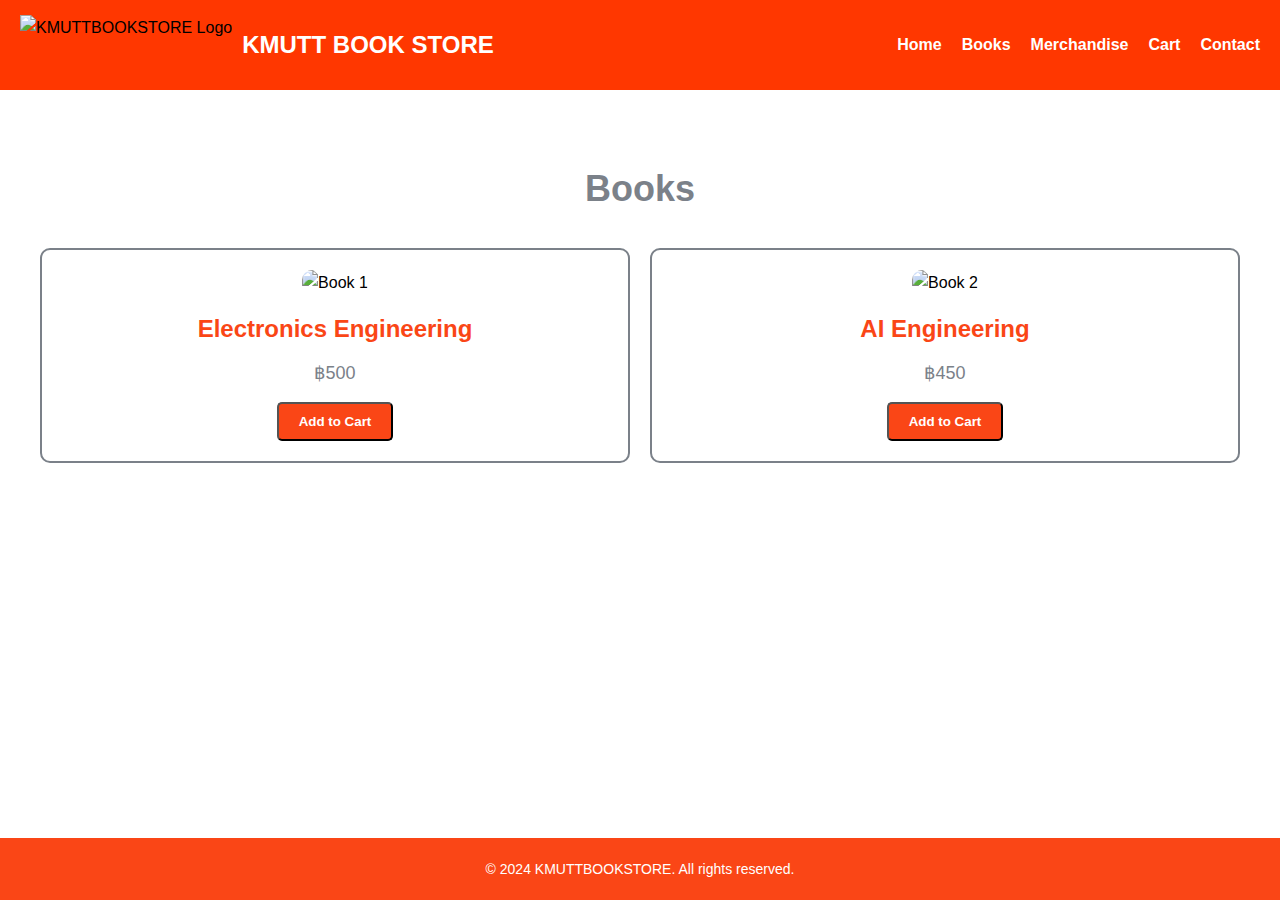
==== books.html @ 5b7a6eb7 "Add files via upload" ====
<!DOCTYPE html>
<html lang="en">
<head>
    <meta charset="UTF-8">
    <meta name="viewport" content="width=device-width, initial-scale=1.0">
    <title>Books - KMUTTBOOKSTORE</title>
    <link rel="stylesheet" href="styles.css">
</head>
<body>
    <div class="wrapper">
        <header>
            <div class="logo">
                <img src="images/logo.png" alt="KMUTTBOOKSTORE Logo">
                <span class="logo-text">KMUTT BOOK STORE</span>
            </div>
            <nav>
                <ul>
                    <li><a href="index.html">Home</a></li>
                    <li><a href="books.html">Books</a></li>
                    <li><a href="merchandise.html">Merchandise</a></li>
                    <li><a href="cart.html">Cart</a></li>
                    <li><a href="contact.html">Contact</a></li>
                </ul>
            </nav>
        </header>

        <div class="main-content">
            <section class="products">
                <h2>Books</h2>
                <div class="product-grid">
                    <div class="product-item">
                        <img src="images/book1.jpg" alt="Book 1">
                        <h3>Electronics Engineering</h3>
                        <p>฿500</p>
                        <button onclick="addToCart('Electronics Engineering', 500)" class="btn">Add to Cart</button>
                    </div>
                    <div class="product-item">
                        <img src="images/book2.jpg" alt="Book 2">
                        <h3>AI Engineering</h3>
                        <p>฿450</p>
                        <button onclick="addToCart('AI Engineering', 450)" class="btn">Add to Cart</button>
                    </div>
                </div>
            </section>
        </div>

        <footer>
            <p>&copy; 2024 KMUTTBOOKSTORE. All rights reserved.</p>
        </footer>
        <script src="script.js"></script>
    </div>
</body>
</html>
---- styles.css ----
/* Reset Styles */
* {
    margin: 0;
    padding: 0;
    box-sizing: border-box;
}

html, body {
    height: 100%;
}

body {
    font-family: 'Roboto', sans-serif;
    background-color: #FFFFFF;
    color: #000000;
    line-height: 1.6;
}

/* Wrapper */
.wrapper {
    min-height: 100%;
    display: flex;
    flex-direction: column;
}

.main-content {
    flex: 1;
    padding: 20px;
}

/* Header Styles */
header {
    background-color: #ff3700;
    padding: 15px 20px;
    display: flex;
    justify-content: space-between;
    align-items: center;
    flex-wrap: wrap;
}

.logo {
    display: flex;
    align-items: center;
}

.logo img {
    height: 60px;
    width: auto;
}

.logo-text {
    font-size: 24px;
    font-weight: bold;
    color: #ffffff;
    margin-left: 10px;
}

nav ul {
    list-style: none;
    display: flex;
    flex-wrap: wrap;
}

nav ul li {
    margin-left: 20px;
}

nav ul li a {
    color: #FFFFFF;
    text-decoration: none;
    font-weight: 700;
}

nav ul li a:hover {
    color: #FFC72C;
}

/* Hero Section */
.hero {
    background: url('images/your-background-image.jpg') no-repeat center center/cover;
    color: #FFFFFF;
    padding: 80px 20px;
    text-align: center;
    position: relative;
}

.hero::before {
    content: '';
    position: absolute;
    top: 0;
    left: 0;
    width: 100%;
    height: 100%;
    background-color: rgba(0, 0, 0, 0.5); /* สีดำโปร่งใส */
    z-index: 1;
}

.hero-content {
    position: relative;
    z-index: 2; /* ทำให้ข้อความอยู่บนสุด */
    text-align: center;
    color: #FFFFFF; /* สีขาว */
    text-shadow: 2px 2px 4px rgba(0, 0, 0, 0.7); /* เพิ่มเงา */
}

.hero h1 {
    font-size: 64px; /* ขยายขนาดตัวอักษร */
    margin-bottom: 10px;
}

.hero p {
    font-size: 20px;
    margin-bottom: 20px;
}


.btn {
    background-color: #FA4616;
    color: #FFFFFF;
    padding: 10px 20px;
    text-decoration: none;
    border-radius: 5px;
    font-weight: 700;
}

.btn:hover {
    background-color: #FFC72C;
}

/* Products Section */
.products {
    padding: 50px 20px;
    text-align: center;
}

.products h2 {
    margin-bottom: 30px;
    font-size: 36px;
    color: #7B8189;
}

.product-grid {
    display: grid;
    grid-template-columns: repeat(auto-fit, minmax(250px, 1fr));
    gap: 20px;
}

.product-item {
    background-color: #FFFFFF;
    padding: 20px;
    border-radius: 10px;
    border: 2px solid #7B8189;
    text-align: center;
}

.product-item img {
    height: 250px;
    width: auto;
    object-fit: cover;
    border-radius: 10px;
    margin-bottom: 15px;
}

.product-item h3 {
    font-size: 24px;
    margin-bottom: 10px;
    color: #FA4616;
}

.product-item p {
    font-size: 18px;
    margin-bottom: 15px;
    color: #7B8189;
}

/* Cart Section */
.cart {
    padding: 50px 20px;
    max-width: 900px;
    margin: 0 auto;
    text-align: center;
}

.cart h2 {
    margin-bottom: 30px;
    font-size: 36px;
    color: #FA4616;
}

.cart-table {
    width: 100%;
    border-collapse: collapse;
    margin-bottom: 20px;
}

.cart-table th, .cart-table td {
    padding: 15px;
    border: 1px solid #7B8189;
    text-align: left;
}

.cart-table th {
    background-color: #FA4616;
    color: #FFFFFF;
    font-weight: 700;
}

.cart-table td {
    background-color: #F9F9F9;
}

.cart-total {
    text-align: right;
    margin-top: 20px;
}

.cart-total h3 {
    margin-bottom: 20px;
    font-size: 24px;
    color: #FA4616;
}

.cart .btn {
    margin-top: 20px;
}

/* Contact Section */
.contact-info {
    padding: 50px 20px;
    max-width: 800px;
    margin: 20px auto;
    text-align: center;
    background-color: #F9F9F9;
    border-radius: 10px;
    box-shadow: 0 4px 8px rgba(0, 0, 0, 0.1);
}

.contact-info h2 {
    margin-bottom: 20px;
    font-size: 36px;
    color: #FA4616;
}

.contact-info .info-group {
    display: flex;
    align-items: center;
    justify-content: center;
    margin-bottom: 20px;
}

.contact-info .info-group i {
    margin-right: 10px;
    color: #FA4616;
    font-size: 24px;
}

.contact-info .info-group a {
    color: #FA4616;
    text-decoration: none;
    font-weight: bold;
}

.contact-info .info-group a:hover {
    text-decoration: underline;
    color: #FFC72C;
}

.search-bar {
    text-align: center;
    margin: 20px 0;
}

.search-bar input {
    width: 80%;
    max-width: 500px;
    padding: 10px;
    border: 2px solid #ccc;
    border-radius: 5px;
    font-size: 16px;
}


/* Footer */
footer {
    background-color: #FA4616;
    padding: 20px 0;
    text-align: center;
    font-size: 14px;
    color: #FFFFFF;
    width: 100%;
}

/* Responsive Design */
@media (max-width: 768px) {
    header {
        flex-wrap: wrap;
        text-align: center;
    }

    nav ul {
        flex-direction: column;
        align-items: center;
    }

    nav ul li {
        margin: 10px 0;
    }

    .product-grid {
        grid-template-columns: 1fr;
    }

    .cart-table th, .cart-table td {
        font-size: 14px;
        padding: 10px;
    }

    .btn {
        width: 100%;
    }
}

@media (max-width: 480px) {
    .hero h1 {
        font-size: 24px;
    }

    .hero p {
        font-size: 14px;
    }

    .cart-table th, .cart-table td {
        font-size: 12px;
    }

    .btn {
        font-size: 14px;
    }
}
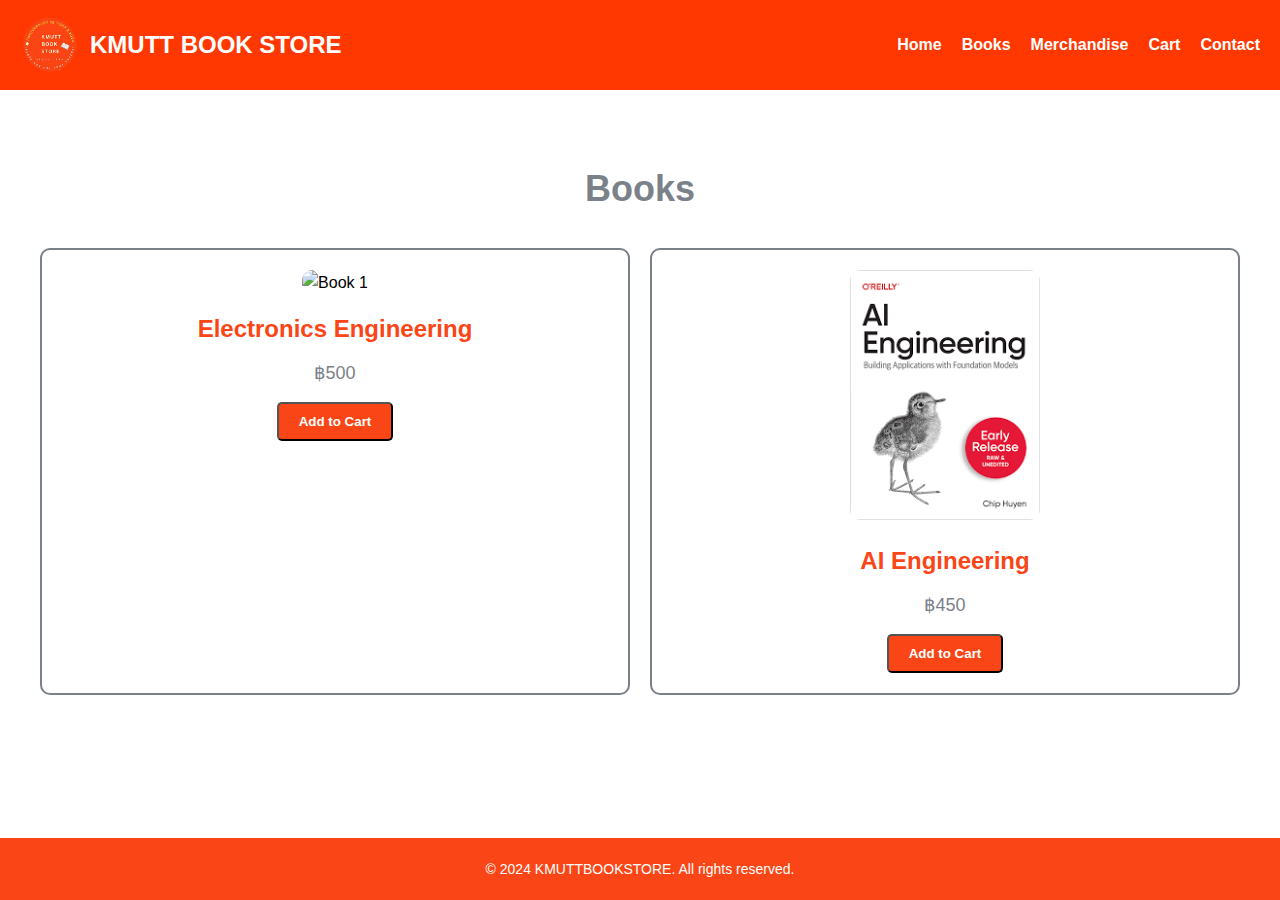
==== commit d93bb8b7: "Update books.html" ====
--- a/books.html
+++ b/books.html
@@ -29,7 +29,7 @@
                 <h2>Books</h2>
                 <div class="product-grid">
                     <div class="product-item">
-                        <img src="images/book1.jpg" alt="Book 1">
+                        <img src="testkmuttbookstore/images/book1.jpg" alt="Book 1">
                         <h3>Electronics Engineering</h3>
                         <p>฿500</p>
                         <button onclick="addToCart('Electronics Engineering', 500)" class="btn">Add to Cart</button>
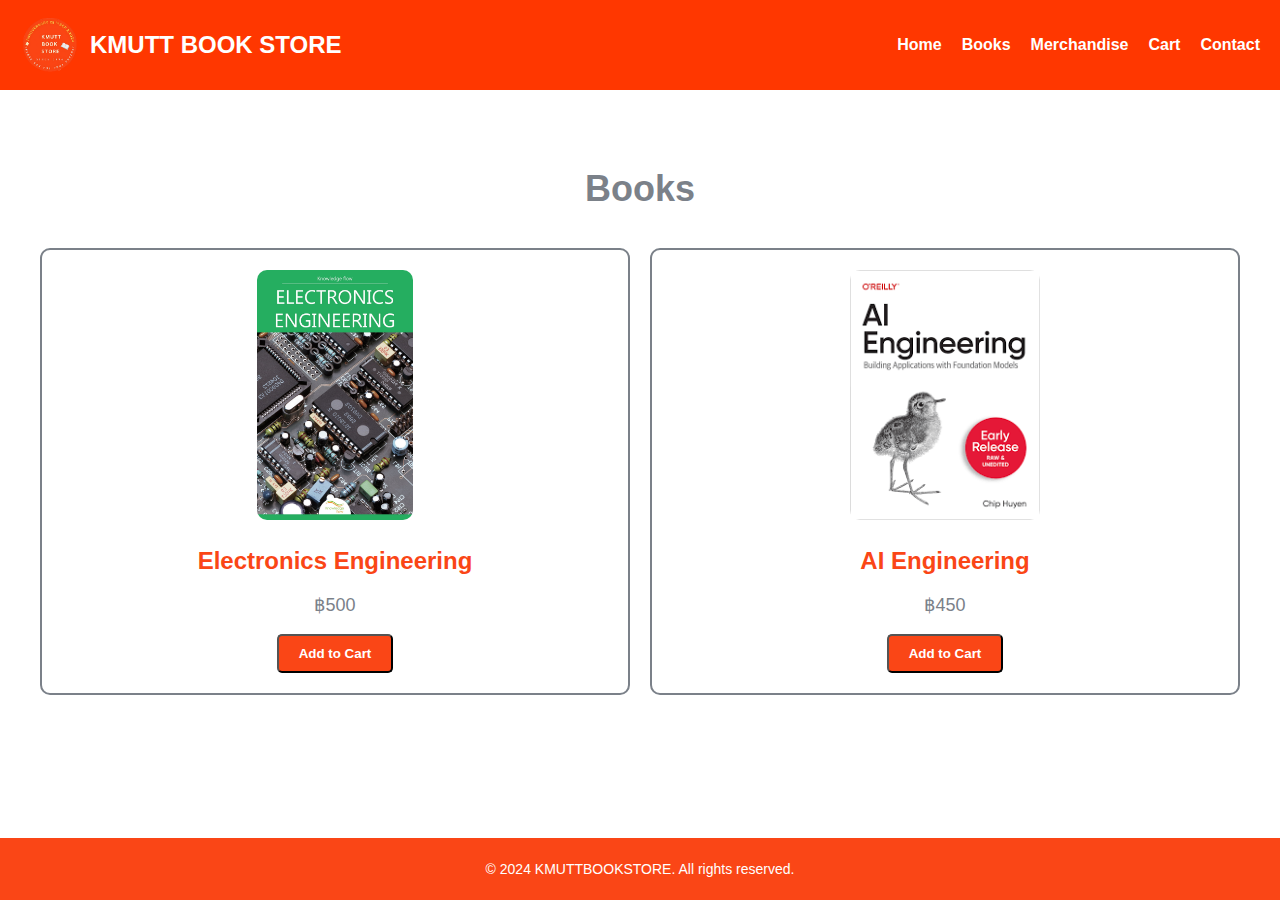
==== commit 4c6884ff: "Update books.html" ====
--- a/books.html
+++ b/books.html
@@ -29,7 +29,7 @@
                 <h2>Books</h2>
                 <div class="product-grid">
                     <div class="product-item">
-                        <img src="testkmuttbookstore/images/book1.jpg" alt="Book 1">
+                        <img src="images/book1.jpg" alt="Book 1">
                         <h3>Electronics Engineering</h3>
                         <p>฿500</p>
                         <button onclick="addToCart('Electronics Engineering', 500)" class="btn">Add to Cart</button>
